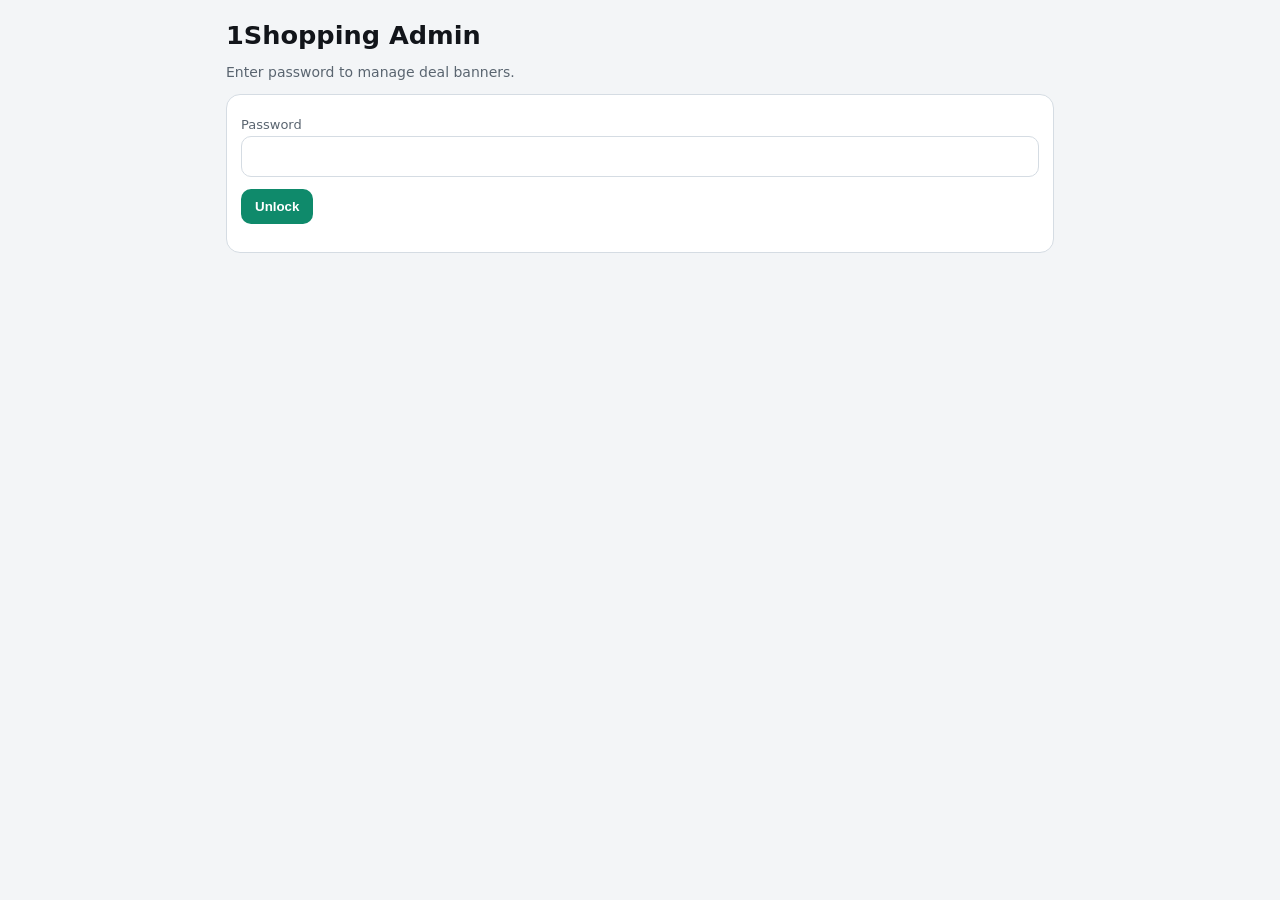
==== admin.html @ 46d4d6f3 "Simplify: one password-gated admin panel" ====
<!DOCTYPE html>
<html lang="en">
<head>
  <meta charset="UTF-8" />
  <meta name="viewport" content="width=device-width, initial-scale=1" />
  <title>1Shopping Admin</title>
  <style>
    :root { --ink:#12151a; --muted:#5a6570; --accent:#0f8a6b; --bg:#f3f5f7; --line:#d5dce3; --surface:#fff; }
    * { box-sizing: border-box; }
    body { margin:0; font-family:Segoe UI,system-ui,sans-serif; background:var(--bg); color:var(--ink); }
    .wrap { max-width:860px; margin:0 auto; padding:20px 16px 60px; }
    h1 { margin:0 0 8px; font-size:1.6rem; }
    .muted { color:var(--muted); font-size:14px; }
    .card { background:var(--surface); border:1px solid var(--line); border-radius:14px; padding:14px; margin:12px 0; }
    label { display:block; font-size:13px; color:var(--muted); margin:8px 0 4px; }
    input[type=text], input[type=password], input[type=url], input[type=number] {
      width:100%; padding:10px 12px; border:1px solid var(--line); border-radius:10px; font:inherit;
    }
    .row { display:flex; gap:8px; flex-wrap:wrap; margin-top:12px; }
    button {
      border:0; border-radius:10px; padding:10px 14px; background:var(--accent); color:#fff;
      font-weight:700; cursor:pointer;
    }
    button.secondary { background:var(--ink); }
    button.danger { background:#b3261e; }
    #gate, #app { display:none; }
    #gate.show, #app.show { display:block; }
    .preview { width:100%; aspect-ratio:16/9; object-fit:cover; border-radius:10px; background:#dee4ea; margin-top:8px; }
    .status { margin-top:10px; font-size:14px; }
    .ok { color:var(--accent); } .err { color:#b3261e; }
  </style>
</head>
<body>
  <div class="wrap">
    <div id="gate">
      <h1>1Shopping Admin</h1>
      <p class="muted">Enter password to manage deal banners.</p>
      <div class="card">
        <label>Password</label>
        <input id="pw" type="password" autocomplete="current-password" />
        <div class="row">
          <button id="unlock" type="button">Unlock</button>
        </div>
        <p id="gateMsg" class="status err"></p>
      </div>
    </div>

    <div id="app">
      <h1>Deals admin</h1>
      <p class="muted">Edit banners, then <strong>Publish</strong> (needs a GitHub token once).</p>

      <div class="card">
        <label>GitHub token (Contents: Read & write on this repo) — saved in this browser only</label>
        <input id="token" type="password" placeholder="ghp_..." autocomplete="off" />
        <p class="muted">Create at GitHub → Settings → Developer settings → Personal access tokens</p>
      </div>

      <div class="row">
        <button id="add" type="button">Add banner</button>
        <button id="reload" class="secondary" type="button">Reload</button>
        <button id="publish" type="button">Publish live</button>
        <button id="lock" class="secondary" type="button">Lock</button>
      </div>
      <p id="msg" class="status"></p>
      <div id="list"></div>
    </div>
  </div>

  <script>
    // Password: 1shop2026  (change hash below if you change password)
    const PASS_SHA256 = '6e5f40c7e081c96d526257d8bb3ddbf3c9a9aaf9ee6bebefc714f43076fe4cde';
    const REPO = 'updatoapp/oneshopping-admin';
    const FILE_PATH = 'deals.json';
    const BRANCH = 'main';

    const gate = document.getElementById('gate');
    const app = document.getElementById('app');
    const listEl = document.getElementById('list');
    const msg = document.getElementById('msg');
    const tokenInput = document.getElementById('token');
    let banners = [];
    let fileSha = null;

    async function sha256(text) {
      const data = new TextEncoder().encode(text);
      const buf = await crypto.subtle.digest('SHA-256', data);
      return [...new Uint8Array(buf)].map(b => b.toString(16).padStart(2, '0')).join('');
    }

    function show(el) { el.classList.add('show'); }
    function hide(el) { el.classList.remove('show'); }
    function setMsg(text, ok) {
      msg.textContent = text || '';
      msg.className = 'status ' + (ok ? 'ok' : 'err');
    }

    function uid() { return 'deal-' + Math.random().toString(36).slice(2, 9); }

    function emptyBanner() {
      return { id: uid(), title: '', subtitle: '', imageUrl: '', linkUrl: '', enabled: true, order: banners.length + 1 };
    }

    function escapeAttr(s) {
      return String(s ?? '').replaceAll('&','&amp;').replaceAll('"','&quot;').replaceAll('<','&lt;');
    }

    function payload() {
      return {
        updatedAt: new Date().toISOString().slice(0, 10),
        banners: banners.map((b, i) => ({ ...b, order: i + 1 }))
      };
    }

    function render() {
      listEl.innerHTML = '';
      banners.forEach((b, index) => {
        const box = document.createElement('div');
        box.className = 'card';
        box.innerHTML = `
          <label>Title</label><input data-k="title" type="text" value="${escapeAttr(b.title)}" />
          <label>Subtitle</label><input data-k="subtitle" type="text" value="${escapeAttr(b.subtitle)}" />
          <label>Image URL</label><input data-k="imageUrl" type="url" value="${escapeAttr(b.imageUrl)}" />
          <label>Link URL</label><input data-k="linkUrl" type="url" value="${escapeAttr(b.linkUrl)}" />
          <label><input data-k="enabled" type="checkbox" ${b.enabled ? 'checked' : ''}/> Enabled</label>
          ${b.imageUrl ? `<img class="preview" src="${escapeAttr(b.imageUrl)}" alt="" />` : ''}
          <div class="row">
            <button type="button" class="secondary" data-up>Up</button>
            <button type="button" class="secondary" data-down>Down</button>
            <button type="button" class="danger" data-del>Delete</button>
          </div>`;
        box.querySelectorAll('input').forEach((input) => {
          input.addEventListener('input', () => {
            const key = input.dataset.k;
            if (key === 'enabled') banners[index].enabled = input.checked;
            else banners[index][key] = input.value;
            if (key === 'imageUrl') render();
          });
        });
        box.querySelector('[data-del]').onclick = () => { banners.splice(index, 1); render(); };
        box.querySelector('[data-up]').onclick = () => {
          if (!index) return;
          [banners[index - 1], banners[index]] = [banners[index], banners[index - 1]];
          render();
        };
        box.querySelector('[data-down]').onclick = () => {
          if (index >= banners.length - 1) return;
          [banners[index + 1], banners[index]] = [banners[index], banners[index + 1]];
          render();
        };
        listEl.appendChild(box);
      });
    }

    async function loadDeals() {
      setMsg('Loading…', true);
      const url = `https://api.github.com/repos/${REPO}/contents/${FILE_PATH}?ref=${BRANCH}`;
      const headers = { Accept: 'application/vnd.github+json' };
      const token = tokenInput.value.trim() || localStorage.getItem('os_gh_token') || '';
      if (token) headers.Authorization = 'Bearer ' + token;
      const res = await fetch(url, { headers });
      if (!res.ok) throw new Error('Load failed: HTTP ' + res.status);
      const data = await res.json();
      fileSha = data.sha;
      const text = atob(data.content.replace(/\n/g, ''));
      const json = JSON.parse(text);
      banners = Array.isArray(json.banners) ? json.banners : [];
      render();
      setMsg('Loaded ' + banners.length + ' banners', true);
    }

    async function publish() {
      const token = tokenInput.value.trim();
      if (!token) {
        setMsg('Paste a GitHub token first, then Publish.', false);
        return;
      }
      localStorage.setItem('os_gh_token', token);
      setMsg('Publishing…', true);
      const body = JSON.stringify(payload(), null, 2);
      const content = btoa(unescape(encodeURIComponent(body)));
      const res = await fetch(`https://api.github.com/repos/${REPO}/contents/${FILE_PATH}`, {
        method: 'PUT',
        headers: {
          Accept: 'application/vnd.github+json',
          Authorization: 'Bearer ' + token,
          'Content-Type': 'application/json'
        },
        body: JSON.stringify({
          message: 'Update deals from admin',
          content,
          sha: fileSha,
          branch: BRANCH
        })
      });
      if (!res.ok) {
        const err = await res.text();
        throw new Error('Publish failed: ' + res.status + ' ' + err);
      }
      const saved = await res.json();
      fileSha = saved.content.sha;
      setMsg('Published. App will pick this up in ~1 minute (pull to refresh Deals).', true);
    }

    document.getElementById('unlock').onclick = async () => {
      const hash = await sha256(document.getElementById('pw').value);
      if (hash !== PASS_SHA256) {
        document.getElementById('gateMsg').textContent = 'Wrong password';
        return;
      }
      sessionStorage.setItem('os_admin_ok', '1');
      hide(gate); show(app);
      tokenInput.value = localStorage.getItem('os_gh_token') || '';
      try { await loadDeals(); } catch (e) { setMsg(String(e.message || e), false); }
    };

    document.getElementById('lock').onclick = () => {
      sessionStorage.removeItem('os_admin_ok');
      hide(app); show(gate);
      document.getElementById('pw').value = '';
    };
    document.getElementById('add').onclick = () => { banners.push(emptyBanner()); render(); };
    document.getElementById('reload').onclick = () => loadDeals().catch(e => setMsg(String(e.message || e), false));
    document.getElementById('publish').onclick = () => publish().catch(e => setMsg(String(e.message || e), false));

    if (sessionStorage.getItem('os_admin_ok') === '1') {
      hide(gate); show(app);
      tokenInput.value = localStorage.getItem('os_gh_token') || '';
      loadDeals().catch(e => setMsg(String(e.message || e), false));
    } else {
      show(gate);
    }
  </script>
</body>
</html>
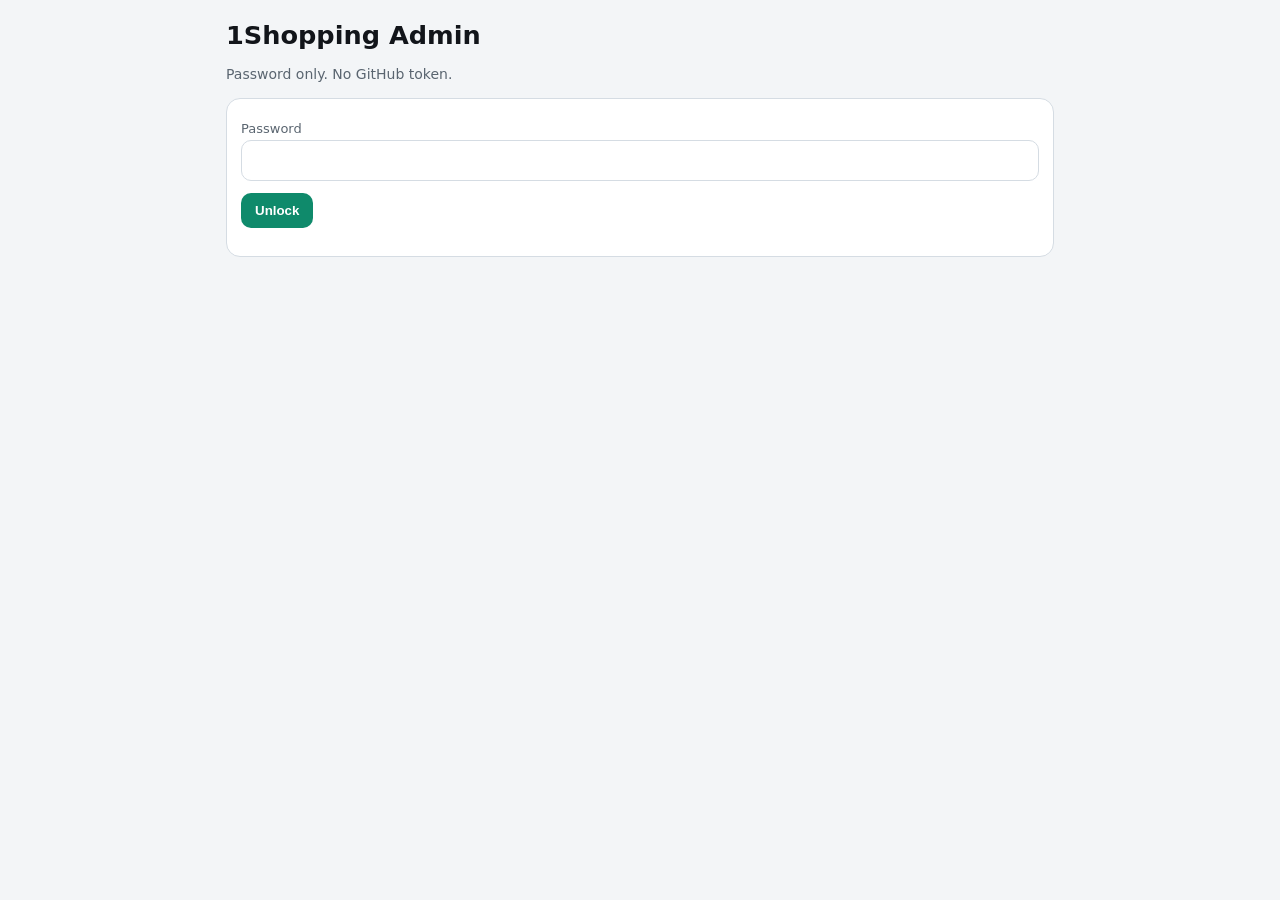
==== commit 004496bc: "Remove GitHub token; password + download/upload only" ====
--- a/admin.html
+++ b/admin.html
@@ -10,10 +10,10 @@
     body { margin:0; font-family:Segoe UI,system-ui,sans-serif; background:var(--bg); color:var(--ink); }
     .wrap { max-width:860px; margin:0 auto; padding:20px 16px 60px; }
     h1 { margin:0 0 8px; font-size:1.6rem; }
-    .muted { color:var(--muted); font-size:14px; }
+    .muted { color:var(--muted); font-size:14px; line-height:1.45; }
     .card { background:var(--surface); border:1px solid var(--line); border-radius:14px; padding:14px; margin:12px 0; }
     label { display:block; font-size:13px; color:var(--muted); margin:8px 0 4px; }
-    input[type=text], input[type=password], input[type=url], input[type=number] {
+    input[type=text], input[type=password], input[type=url] {
       width:100%; padding:10px 12px; border:1px solid var(--line); border-radius:10px; font:inherit;
     }
     .row { display:flex; gap:8px; flex-wrap:wrap; margin-top:12px; }
@@ -28,13 +28,17 @@
     .preview { width:100%; aspect-ratio:16/9; object-fit:cover; border-radius:10px; background:#dee4ea; margin-top:8px; }
     .status { margin-top:10px; font-size:14px; }
     .ok { color:var(--accent); } .err { color:#b3261e; }
+    a.btnlink {
+      display:inline-block; margin-top:8px; padding:10px 14px; border-radius:10px;
+      background:var(--ink); color:#fff; text-decoration:none; font-weight:700;
+    }
   </style>
 </head>
 <body>
   <div class="wrap">
     <div id="gate">
       <h1>1Shopping Admin</h1>
-      <p class="muted">Enter password to manage deal banners.</p>
+      <p class="muted">Password only. No GitHub token.</p>
       <div class="card">
         <label>Password</label>
         <input id="pw" type="password" autocomplete="current-password" />
@@ -47,39 +51,45 @@
 
     <div id="app">
       <h1>Deals admin</h1>
-      <p class="muted">Edit banners, then <strong>Publish</strong> (needs a GitHub token once).</p>
-
-      <div class="card">
-        <label>GitHub token (Contents: Read & write on this repo) — saved in this browser only</label>
-        <input id="token" type="password" placeholder="ghp_..." autocomplete="off" />
-        <p class="muted">Create at GitHub → Settings → Developer settings → Personal access tokens</p>
-      </div>
+      <p class="muted">
+        Edit banners → <strong>Save file</strong> → on GitHub click
+        <em>Upload / replace deals.json</em> → commit.
+      </p>
 
       <div class="row">
         <button id="add" type="button">Add banner</button>
         <button id="reload" class="secondary" type="button">Reload</button>
-        <button id="publish" type="button">Publish live</button>
+        <button id="save" type="button">Save file</button>
         <button id="lock" class="secondary" type="button">Lock</button>
       </div>
       <p id="msg" class="status"></p>
+      <div id="afterSave" class="card" style="display:none">
+        <strong>Next step (30 seconds):</strong>
+        <ol class="muted">
+          <li>deals.json downloaded</li>
+          <li>Open the GitHub upload page (logged in)</li>
+          <li>Drag the downloaded file onto the page → Commit</li>
+        </ol>
+        <a class="btnlink" id="ghUpload" target="_blank" rel="noopener"
+           href="https://github.com/updatoapp/oneshopping-admin/upload/main">
+          Open GitHub upload
+        </a>
+      </div>
       <div id="list"></div>
     </div>
   </div>
 
   <script>
-    // Password: 1shop2026  (change hash below if you change password)
+    // Password: 1shop2026
     const PASS_SHA256 = '6e5f40c7e081c96d526257d8bb3ddbf3c9a9aaf9ee6bebefc714f43076fe4cde';
-    const REPO = 'updatoapp/oneshopping-admin';
-    const FILE_PATH = 'deals.json';
-    const BRANCH = 'main';
+    const DEALS_URL = 'https://updatoapp.github.io/oneshopping-admin/deals.json';
 
     const gate = document.getElementById('gate');
     const app = document.getElementById('app');
     const listEl = document.getElementById('list');
     const msg = document.getElementById('msg');
-    const tokenInput = document.getElementById('token');
+    const afterSave = document.getElementById('afterSave');
     let banners = [];
-    let fileSha = null;
 
     async function sha256(text) {
       const data = new TextEncoder().encode(text);
@@ -95,15 +105,12 @@
     }
 
     function uid() { return 'deal-' + Math.random().toString(36).slice(2, 9); }
-
     function emptyBanner() {
       return { id: uid(), title: '', subtitle: '', imageUrl: '', linkUrl: '', enabled: true, order: banners.length + 1 };
     }
-
     function escapeAttr(s) {
       return String(s ?? '').replaceAll('&','&amp;').replaceAll('"','&quot;').replaceAll('<','&lt;');
     }
-
     function payload() {
       return {
         updatedAt: new Date().toISOString().slice(0, 10),
@@ -153,52 +160,30 @@
 
     async function loadDeals() {
       setMsg('Loading…', true);
-      const url = `https://api.github.com/repos/${REPO}/contents/${FILE_PATH}?ref=${BRANCH}`;
-      const headers = { Accept: 'application/vnd.github+json' };
-      const token = tokenInput.value.trim() || localStorage.getItem('os_gh_token') || '';
-      if (token) headers.Authorization = 'Bearer ' + token;
-      const res = await fetch(url, { headers });
+      afterSave.style.display = 'none';
+      const res = await fetch(DEALS_URL + '?t=' + Date.now());
       if (!res.ok) throw new Error('Load failed: HTTP ' + res.status);
-      const data = await res.json();
-      fileSha = data.sha;
-      const text = atob(data.content.replace(/\n/g, ''));
-      const json = JSON.parse(text);
+      const json = await res.json();
       banners = Array.isArray(json.banners) ? json.banners : [];
       render();
       setMsg('Loaded ' + banners.length + ' banners', true);
     }
 
-    async function publish() {
-      const token = tokenInput.value.trim();
-      if (!token) {
-        setMsg('Paste a GitHub token first, then Publish.', false);
-        return;
-      }
-      localStorage.setItem('os_gh_token', token);
-      setMsg('Publishing…', true);
+    function saveFile() {
       const body = JSON.stringify(payload(), null, 2);
-      const content = btoa(unescape(encodeURIComponent(body)));
-      const res = await fetch(`https://api.github.com/repos/${REPO}/contents/${FILE_PATH}`, {
-        method: 'PUT',
-        headers: {
-          Accept: 'application/vnd.github+json',
-          Authorization: 'Bearer ' + token,
-          'Content-Type': 'application/json'
-        },
-        body: JSON.stringify({
-          message: 'Update deals from admin',
-          content,
-          sha: fileSha,
-          branch: BRANCH
-        })
-      });
-      if (!res.ok) {
-        const err = await res.text();
-        throw new Error('Publish failed: ' + res.status + ' ' + err);
-      }
-      const saved = await res.json();
-      fileSha = saved.content.sha;
-      setMsg('Published. App will pick this up in ~1 minute (pull to refresh Deals).', true);
+      const blob = new Blob([body], { type: 'application/json' });
+      const a = document.createElement('a');
+      a.href = URL.createObjectURL(blob);
+      a.download = 'deals.json';
+      a.click();
+      URL.revokeObjectURL(a.href);
+      afterSave.style.display = 'block';
+      setMsg('Saved deals.json to your Downloads. Upload it on GitHub (button below).', true);
+    }
+
+    function enterApp() {
+      hide(gate); show(app);
+      loadDeals().catch(e => setMsg(String(e.message || e), false));
     }
 
     document.getElementById('unlock').onclick = async () => {
@@ -208,9 +193,7 @@
         return;
       }
       sessionStorage.setItem('os_admin_ok', '1');
-      hide(gate); show(app);
-      tokenInput.value = localStorage.getItem('os_gh_token') || '';
-      try { await loadDeals(); } catch (e) { setMsg(String(e.message || e), false); }
+      enterApp();
     };
 
     document.getElementById('lock').onclick = () => {
@@ -220,15 +203,10 @@
     };
     document.getElementById('add').onclick = () => { banners.push(emptyBanner()); render(); };
     document.getElementById('reload').onclick = () => loadDeals().catch(e => setMsg(String(e.message || e), false));
-    document.getElementById('publish').onclick = () => publish().catch(e => setMsg(String(e.message || e), false));
-
-    if (sessionStorage.getItem('os_admin_ok') === '1') {
-      hide(gate); show(app);
-      tokenInput.value = localStorage.getItem('os_gh_token') || '';
-      loadDeals().catch(e => setMsg(String(e.message || e), false));
-    } else {
-      show(gate);
-    }
+    document.getElementById('save').onclick = saveFile;
+
+    if (sessionStorage.getItem('os_admin_ok') === '1') enterApp();
+    else show(gate);
   </script>
 </body>
 </html>
